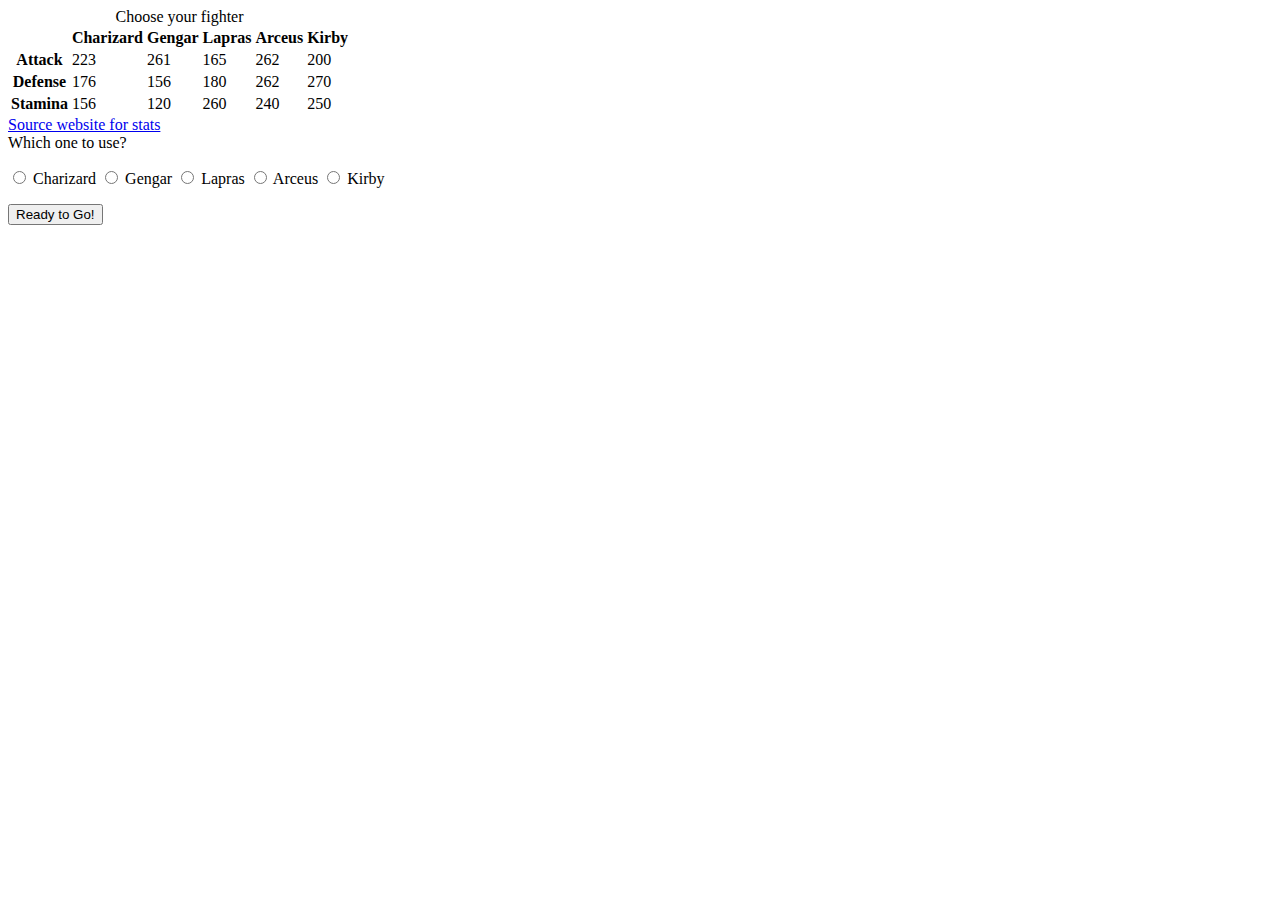
==== choosefighter.html @ 6053716e "Add files via upload" ====
<!DOCTYPE html>
<html lang ="en">
	<head>
		<title> Pockymans: Choose Your Fighter </title>
		<meta charset="utf=8" />
		<link rel="stylesheet" type="text/css" href="stylesheet.css"/>
	</head>
	
	<table>
	<caption> Choose your fighter </caption>
	<tr>
	<th></th>
	<th> Charizard </th>
	<th> Gengar </th>
	<th> Lapras </th>
	<th> Arceus </th>
	<th> Kirby </th>
	</tr>

	</tr>
	<tr>
	<th> Attack </th>
	<td> 223 </td>
	<td> 261 </td>
	<td> 165 </td>
	<td> 262 </td>
	<td> 200 </td>
	</tr>

	<tr>
	<th> Defense </th>
	<td> 176 </td>
	<td> 156 </td>
	<td> 180 </td>
	<td> 262 </td>
	<td> 270 </td>
	</tr>
	
	<tr>
	<th> Stamina </th>
	<td> 156 </td>
	<td> 120 </td>
	<td> 260 </td>
	<td> 240 </td>
	<td> 250 </td>
	</tr>
	</table>
	<a href="https://pokemongohub.net/">Source website for stats</a>
	<br>
	Which one to use?
	<form action = "">
		<p>
		<label><input type = "radio" name = "Charizard" 
		value = "Charizard"/> Charizard </label>
		<label><input type = "radio" name = "Gengar" 
		value = "Gengar"/> Gengar </label>
		<label><input type = "radio" name = "Lapras" 
		value = "Lapras"/> Lapras </label>
		<label><input type = "radio" name = "Arceus" 
		value = "Arceus"/> Arceus </label>
		<label><input type = "radio" name = "Kirby" 
		value = "Kirby"/> Kirby </label>
	</form>
	<form>
		<button type="button" onclick = "window.location.href='youlose.html'">
			Ready to Go! </button>
	</form>
</html>
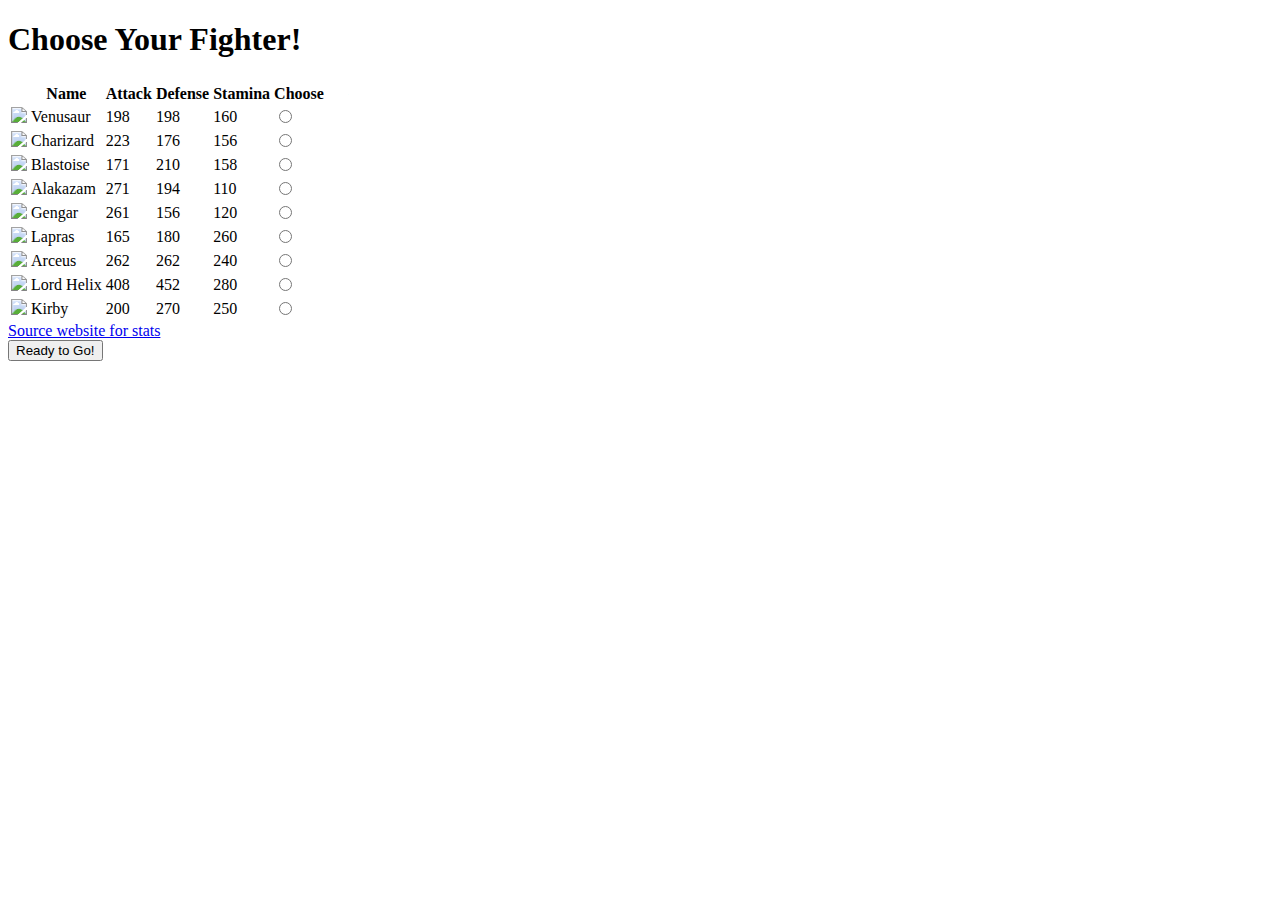
==== commit 1c6ee2b8: "Update choosefighter.html" ====
--- a/choosefighter.html
+++ b/choosefighter.html
@@ -1,68 +1,127 @@
 <!DOCTYPE html>
 <html lang ="en">
+<!-- Pokemon sprite images credited to serebii.net -->
 	<head>
 		<title> Pockymans: Choose Your Fighter </title>
 		<meta charset="utf=8" />
 		<link rel="stylesheet" type="text/css" href="stylesheet.css"/>
 	</head>
-	
+<body>
+	<div class="top">
+	<h1> Choose Your Fighter!</h1>
+	<form class ="table" action="">
 	<table>
-	<caption> Choose your fighter </caption>
+	<tr></tr>
 	<tr>
 	<th></th>
-	<th> Charizard </th>
-	<th> Gengar </th>
-	<th> Lapras </th>
-	<th> Arceus </th>
-	<th> Kirby </th>
-	</tr>
-
-	</tr>
-	<tr>
+	<th> Name </th>
 	<th> Attack </th>
-	<td> 223 </td>
-	<td> 261 </td>
-	<td> 165 </td>
-	<td> 262 </td>
-	<td> 200 </td>
-	</tr>
-
-	<tr>
 	<th> Defense </th>
-	<td> 176 </td>
-	<td> 156 </td>
-	<td> 180 </td>
-	<td> 262 </td>
-	<td> 270 </td>
+	<th> Stamina </th>
+	<th> Choose </th>
 	</tr>
 	
 	<tr>
-	<th> Stamina </th>
-	<td> 156 </td>
-	<td> 120 </td>
-	<td> 260 </td>
-	<td> 240 </td>
-	<td> 250 </td>
+	<td><img src="./images/venusaur.png"></td>
+	<td>Venusaur</td>
+	<td>198</td>
+	<td>198</td>
+	<td>160</td>
+	<td><label><input type = "radio" name = "Choose" 
+		value = "Venusaur"/></label></td>
 	</tr>
+	
+	<tr>
+	<td><img src="./images/charizard.png"></td>
+	<td>Charizard</td>
+	<td>223</td>
+	<td>176</td>
+	<td>156</td>
+	<td><label><input type = "radio" name = "Choose" 
+		value = "Charizard"/></label></td>
+	</tr>
+	
+	<tr>
+	<td><img src="./images/blastoise.png"></td>
+	<td>Blastoise</td>
+	<td>171</td>
+	<td>210</td>
+	<td>158</td>
+	<td><label><input type = "radio" name = "Choose" 
+		value = "Blastoise"/></label></td>
+	</tr>
+	
+	<tr>
+	<td><img src="./images/alakazam.png"></td>
+	<td>Alakazam</td>
+	<td>271</td>
+	<td>194</td>
+	<td>110</td>
+	<td><label><input type = "radio" name = "Choose" 
+		value = "Alakazam"/></label></td>
+	</tr>
+	
+	
+	
+	<tr>
+	<td><img src="./images/gengar.png"></td>
+	<td>Gengar</td>
+	<td>261</td>
+	<td>156</td>
+	<td>120</td>
+	<td><label><input type = "radio" name = "Choose" 
+		value = "Gengar"/></label></td>
+	</tr>
+	
+	<tr>
+	<td><img src="./images/lapras.png" style="width:40px;"></td>
+	<td>Lapras</td>
+	<td>165</td>
+	<td>180</td>
+	<td>260</td>
+	<td><label><input type = "radio" name = "Choose" 
+		value = "Lapras"/></label></td>
+	</tr>
+	
+	<tr>
+	<td><img src="./images/arceus.png"></td>
+	<td>Arceus</td>
+	<td>262</td>
+	<td>262</td>
+	<td>240</td>
+	<td><label><input type = "radio" name = "Choose" 
+		value = "Arceus"/></label></td>
+	</tr>
+	
+	<tr>
+	<td><img src="./images/omanyte.png"></td>
+	<td>Lord Helix</td>
+	<td>408</td>
+	<td>452</td>
+	<td>280</td>
+	<td><label><input type = "radio" name = "Choose" 
+		value = "Lord Helix"/></label></td>
+	</tr>
+	
+	<tr>
+	<td><img src="./images/kirby.png"></td>
+	<td>Kirby</td>
+	<td>200</td>
+	<td>270</td>
+	<td>250</td>
+	<td><label><input type = "radio" name = "Choose" 
+		value = "Kirby"/></label></td>
+	</tr>
+	
 	</table>
-	<a href="https://pokemongohub.net/">Source website for stats</a>
-	<br>
-	Which one to use?
-	<form action = "">
-		<p>
-		<label><input type = "radio" name = "Charizard" 
-		value = "Charizard"/> Charizard </label>
-		<label><input type = "radio" name = "Gengar" 
-		value = "Gengar"/> Gengar </label>
-		<label><input type = "radio" name = "Lapras" 
-		value = "Lapras"/> Lapras </label>
-		<label><input type = "radio" name = "Arceus" 
-		value = "Arceus"/> Arceus </label>
-		<label><input type = "radio" name = "Kirby" 
-		value = "Kirby"/> Kirby </label>
 	</form>
-	<form>
+	</div>
+	
+	<div class="link"><a href="https://pokemongohub.net/">Source website for stats</a></div>
+	
+	<div class="bottom"><form>
 		<button type="button" onclick = "window.location.href='youlose.html'">
 			Ready to Go! </button>
-	</form>
-</html>+	</form></div>
+</body>
+</html>
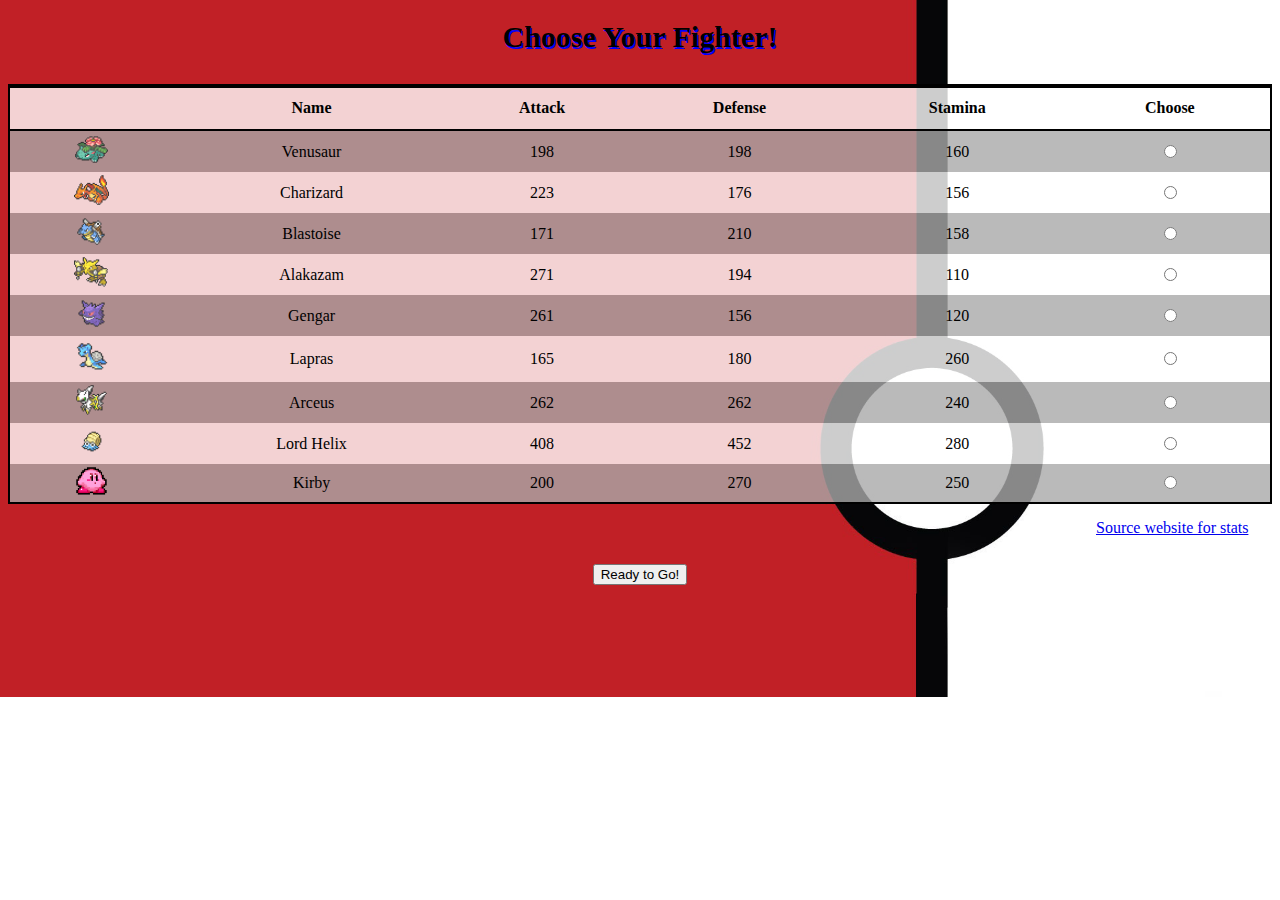
==== commit 92df9370: "Update choosefighter.html" ====
--- a/choosefighter.html
+++ b/choosefighter.html
@@ -88,7 +88,7 @@
 	<td>Arceus</td>
 	<td>262</td>
 	<td>262</td>
-	<td>240</td>
+	<td>240</td> 
 	<td><label><input type = "radio" name = "Choose" 
 		value = "Arceus"/></label></td>
 	</tr>
--- a/stylesheet.css
+++ b/stylesheet.css
@@ -0,0 +1,88 @@
+body {
+	text-align:center;
+	background-image: url("./images/pokeballbackground.jpg");
+	background-size: cover;
+	background-position: center;
+	background-repeat: no-repeat;
+	position: relative;
+}
+
+h1 {
+	text-align: center;
+	text-shadow: 1px 2px blue;
+	font-size: 30px;
+	font-weight: bold;
+	margin-bottom: 30px;
+}
+
+h3 {
+	margin-top:-20px;
+	margin-bottom:-10px;
+}
+
+p.audio {
+	background-color: #eee;
+	padding:5px;
+	margin-left: 25%;
+	margin-right: 25%;
+	margin-bottom:0;
+	margin-top:0;
+}
+
+div.index {
+	width: 70%;
+	float: left;
+	text-align:center;
+}
+
+ol.index {
+	padding-left:15px;
+	text-align:left;
+}
+
+form.index{
+	padding: 20px;
+	text-align:center;
+}
+
+form.table{border-top:2px solid black;}
+
+table {
+	
+	width: 100%;
+	border-collapse: collapse;
+	border: 2px solid black;
+	text-align: center;
+	
+}
+
+tr:nth-child(odd) {
+	background-color: rgba(169,169,169,0.8);
+}
+tr:nth-child(even) {
+	background-color: rgba(255,255,255,0.8);
+}
+
+th {
+	height: 40px;
+	border-bottom: 2px solid black;
+}
+
+table img {
+	width: 35px;
+}
+
+a {
+	width: 15%;
+	background-color: white;
+	float: right;
+	padding: 5px;
+	margin-top: 10px;
+	clear:both;
+}
+a:hover, a:active {background-color: #ddd;}
+
+.bottom {
+	margin-top: 60px;
+	text-align: center;
+}